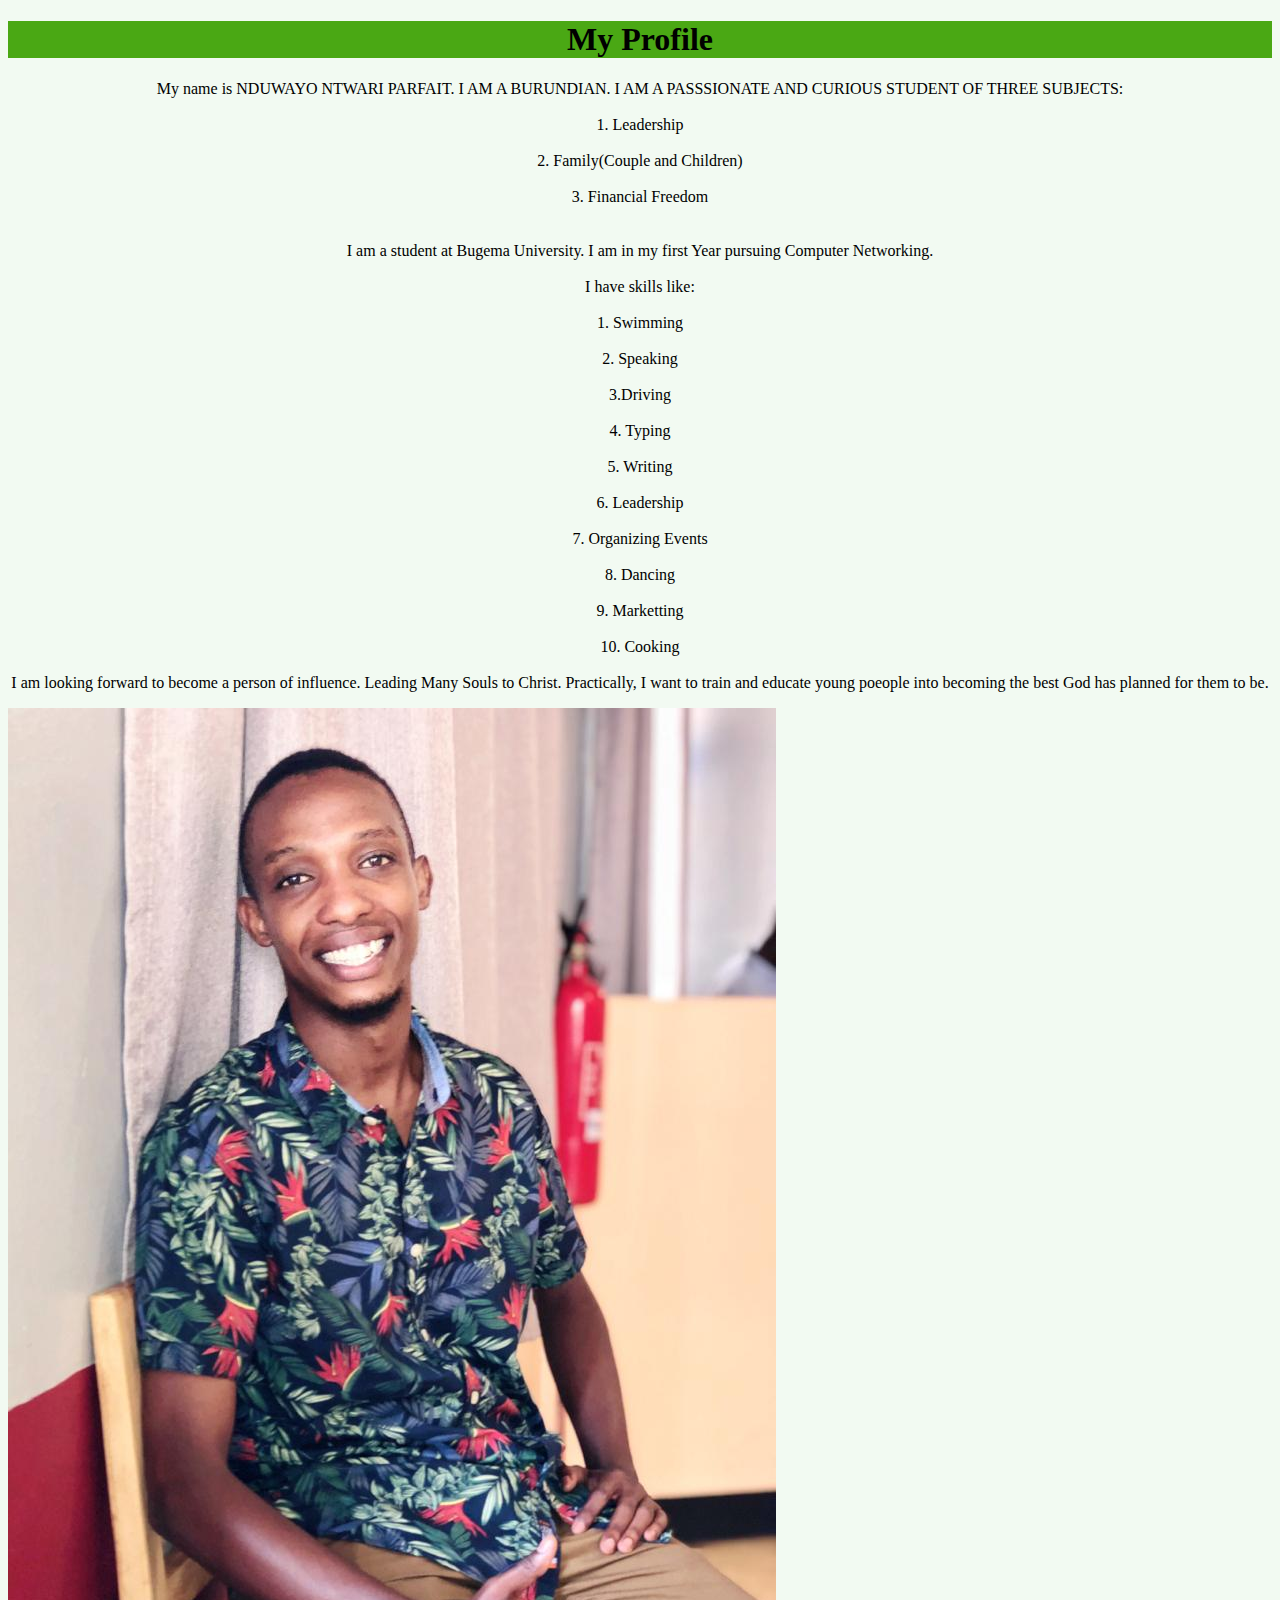
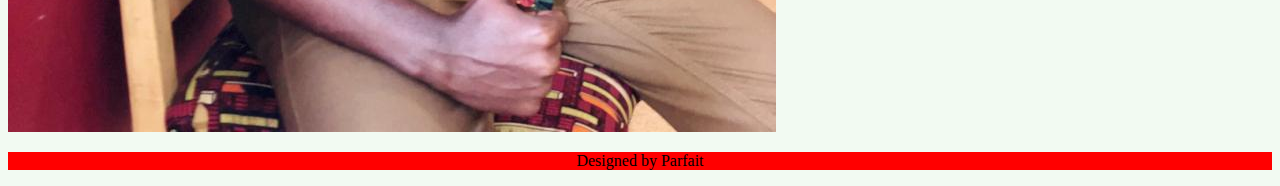
==== about.html @ 99c6637d "Add files via upload" ====
<!DOCTYPE html>
<html lang="en">
  <head>
    <meta charset="UTF-8" />
    <meta http-equiv="X-UA-Compatible" content="IE=edge" />
    <meta name="viewport" content="width=device-width, initial-scale=1.0" />
    <link rel="stylesheet" href="index.css" />
    <title>About</title>
  </head>
  <body class="bg-white">
    <div class="titre">
      <h1 class="bg-green">My Profile</h1>
    </div>
    <div class="contenu">
      <p>
        My name is NDUWAYO NTWARI PARFAIT. I AM A BURUNDIAN. I AM A PASSSIONATE
        AND CURIOUS STUDENT OF THREE SUBJECTS:
        <br />
        <br />
        1. Leadership
        <br />
        <br />

        2. Family(Couple and Children)
        <br />
        <br />

        3. Financial Freedom
        <br />
        <br />
        <br />

        I am a student at Bugema University. I am in my first Year pursuing
        Computer Networking.
        <br />
        <br />
        I have skills like:
        <br />
        <br />
        1. Swimming
        <br />
        <br />
        2. Speaking
        <br />
        <br />
        3.Driving
        <br />
        <br />
        4. Typing
        <br />
        <br />
        5. Writing
        <br />
        <br />
        6. Leadership
        <br />
        <br />
        7. Organizing Events
        <br />
        <br />
        8. Dancing
        <br />
        <br />
        9. Marketting
        <br />
        <br />
        10. Cooking
        <br />
        <br />

        I am looking forward to become a person of influence. Leading Many Souls
        to Christ. Practically, I want to train and educate young poeople into
        becoming the best God has planned for them to be.
      </p>
    </div>
    <div class="image">
      <img src="Piff passport 1.jpg" />
      <!-- <img src="IMG-20210304-WA0031.jpg" />
      <img src="IMG-20190806-WA0020.jpg" />
      <img src="IMG_20210429_165022_Bokeh.jpg" /> -->
    </div>
    <p class="bg-red">Designed by Parfait</p>
  </body>
</html>
---- index.css ----
.body {
  background-color: rgb(31, 238, 24);
  text-align: center;
}
.titre {
  text-align: center;
}
.bg-white {
  background-color: rgb(242, 250, 242);
}
.bg-green {
  background-color: rgb(74, 168, 20);
}
.bg-red {
  width: 100%;
  background-color: red;
  text-align: center;
}
.photo {
  width: 100%;
  height: 100vh;
}
p {
  text-align: center;
}
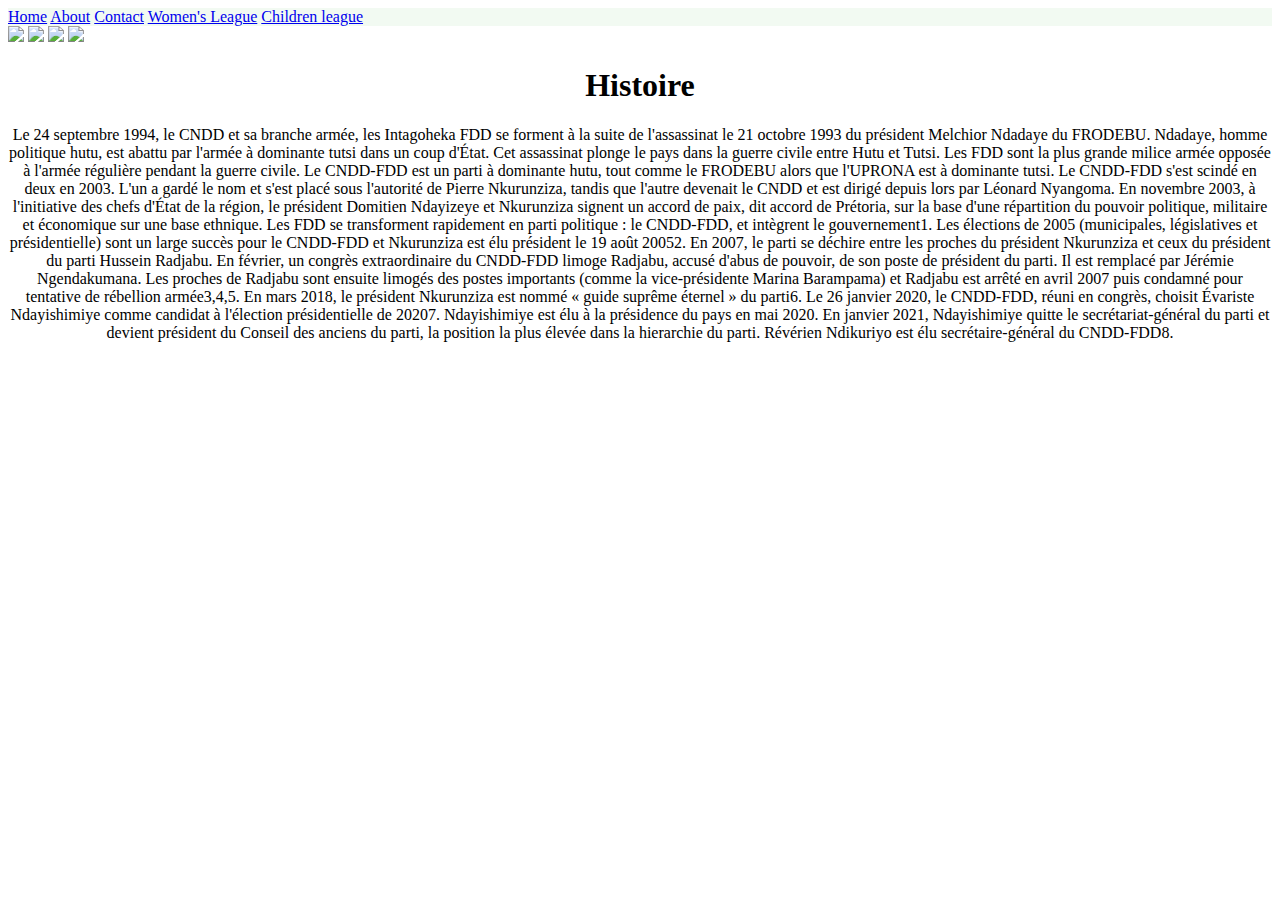
==== commit 38f75294: "Create about.html" ====
--- a/about.html
+++ b/about.html
@@ -4,81 +4,66 @@
     <meta charset="UTF-8" />
     <meta http-equiv="X-UA-Compatible" content="IE=edge" />
     <meta name="viewport" content="width=device-width, initial-scale=1.0" />
-    <link rel="stylesheet" href="index.css" />
+    <link rel="stylesheet" href="styles.css" />
+    <link rel="stylesheet" href="fontawesome-free-6.1.1-web/css/all.css" />
+    <link rel="stylesheet" href="bootstrap/CSS/bootstrap.min.css" />
     <title>About</title>
   </head>
-  <body class="bg-white">
+  <body>
+    <div class="bg-white">
+      <div class="navigation_links">
+        <a href="index.html">Home</a>
+        <a href="about.html">About</a>
+        <a href="contact.html">Contact</a>
+        <a href="Women's league.html">Women's League</a>
+        <a href="Children League.html">Children league</a>
+      </div>
+    </div>
+    <div class="image">
+      <img src="66.jpg" />
+      <img src="22.jpg" />
+      <img src="33.jpg" />
+      <img src="44.jpg" />
+    </div>
     <div class="titre">
-      <h1 class="bg-green">My Profile</h1>
+      <h1>Histoire</h1>
     </div>
     <div class="contenu">
       <p>
-        My name is NDUWAYO NTWARI PARFAIT. I AM A BURUNDIAN. I AM A PASSSIONATE
-        AND CURIOUS STUDENT OF THREE SUBJECTS:
-        <br />
-        <br />
-        1. Leadership
-        <br />
-        <br />
-
-        2. Family(Couple and Children)
-        <br />
-        <br />
-
-        3. Financial Freedom
-        <br />
-        <br />
-        <br />
-
-        I am a student at Bugema University. I am in my first Year pursuing
-        Computer Networking.
-        <br />
-        <br />
-        I have skills like:
-        <br />
-        <br />
-        1. Swimming
-        <br />
-        <br />
-        2. Speaking
-        <br />
-        <br />
-        3.Driving
-        <br />
-        <br />
-        4. Typing
-        <br />
-        <br />
-        5. Writing
-        <br />
-        <br />
-        6. Leadership
-        <br />
-        <br />
-        7. Organizing Events
-        <br />
-        <br />
-        8. Dancing
-        <br />
-        <br />
-        9. Marketting
-        <br />
-        <br />
-        10. Cooking
-        <br />
-        <br />
-
-        I am looking forward to become a person of influence. Leading Many Souls
-        to Christ. Practically, I want to train and educate young poeople into
-        becoming the best God has planned for them to be.
+        Le 24 septembre 1994, le CNDD et sa branche armée, les Intagoheka FDD se
+        forment à la suite de l'assassinat le 21 octobre 1993 du président
+        Melchior Ndadaye du FRODEBU. Ndadaye, homme politique hutu, est abattu
+        par l'armée à dominante tutsi dans un coup d'État. Cet assassinat plonge
+        le pays dans la guerre civile entre Hutu et Tutsi. Les FDD sont la plus
+        grande milice armée opposée à l'armée régulière pendant la guerre
+        civile. Le CNDD-FDD est un parti à dominante hutu, tout comme le FRODEBU
+        alors que l'UPRONA est à dominante tutsi. Le CNDD-FDD s'est scindé en
+        deux en 2003. L'un a gardé le nom et s'est placé sous l'autorité de
+        Pierre Nkurunziza, tandis que l'autre devenait le CNDD et est dirigé
+        depuis lors par Léonard Nyangoma. En novembre 2003, à l'initiative des
+        chefs d'État de la région, le président Domitien Ndayizeye et Nkurunziza
+        signent un accord de paix, dit accord de Prétoria, sur la base d'une
+        répartition du pouvoir politique, militaire et économique sur une base
+        ethnique. Les FDD se transforment rapidement en parti politique : le
+        CNDD-FDD, et intègrent le gouvernement1. Les élections de 2005
+        (municipales, législatives et présidentielle) sont un large succès pour
+        le CNDD-FDD et Nkurunziza est élu président le 19 août 20052. En 2007,
+        le parti se déchire entre les proches du président Nkurunziza et ceux du
+        président du parti Hussein Radjabu. En février, un congrès
+        extraordinaire du CNDD-FDD limoge Radjabu, accusé d'abus de pouvoir, de
+        son poste de président du parti. Il est remplacé par Jérémie
+        Ngendakumana. Les proches de Radjabu sont ensuite limogés des postes
+        importants (comme la vice-présidente Marina Barampama) et Radjabu est
+        arrêté en avril 2007 puis condamné pour tentative de rébellion
+        armée3,4,5. En mars 2018, le président Nkurunziza est nommé « guide
+        suprême éternel » du parti6. Le 26 janvier 2020, le CNDD-FDD, réuni en
+        congrès, choisit Évariste Ndayishimiye comme candidat à l'élection
+        présidentielle de 20207. Ndayishimiye est élu à la présidence du pays en
+        mai 2020. En janvier 2021, Ndayishimiye quitte le secrétariat-général du
+        parti et devient président du Conseil des anciens du parti, la position
+        la plus élevée dans la hierarchie du parti. Révérien Ndikuriyo est élu
+        secrétaire-général du CNDD-FDD8.
       </p>
     </div>
-    <div class="image">
-      <img src="Piff passport 1.jpg" />
-      <!-- <img src="IMG-20210304-WA0031.jpg" />
-      <img src="IMG-20190806-WA0020.jpg" />
-      <img src="IMG_20210429_165022_Bokeh.jpg" /> -->
-    </div>
-    <p class="bg-red">Designed by Parfait</p>
   </body>
 </html>
--- a/styles.css
+++ b/styles.css
@@ -0,0 +1,25 @@
+.body {
+  background-color: rgb(31, 238, 24);
+  text-align: center;
+}
+.titre {
+  text-align: center;
+}
+.bg-white {
+  background-color: rgb(242, 250, 242);
+}
+.bg-green {
+  background-color: rgb(74, 168, 20);
+}
+.bg-red {
+  width: 100%;
+  background-color: red;
+  text-align: center;
+}
+.photo {
+  width: 100%;
+  height: 100vh;
+}
+p {
+  text-align: center;
+}
